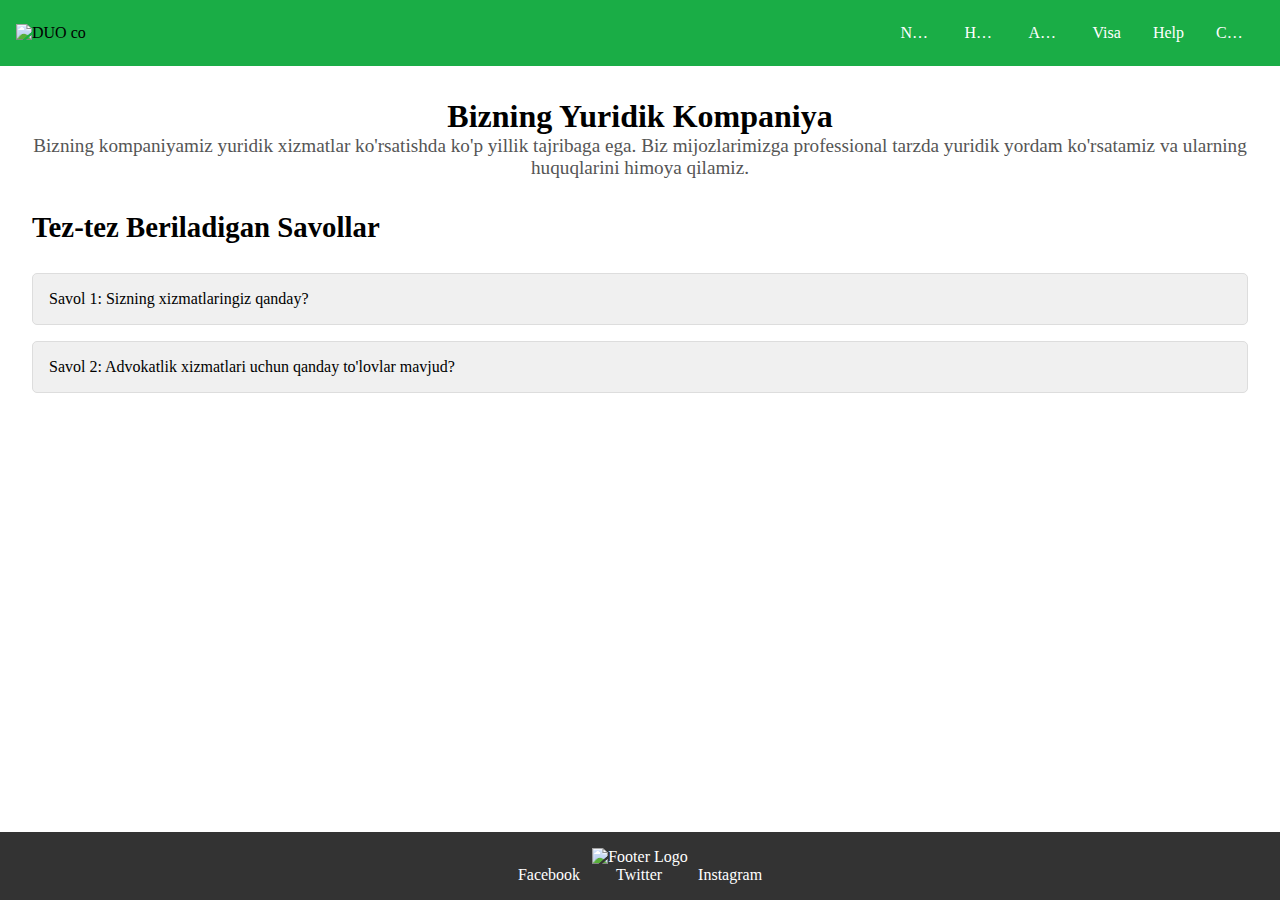
==== index.html @ 029a4a88 "Add new features and fix bugs" ====
<!DOCTYPE html>
<html lang="en">
<head>
    <meta charset="UTF-8">
    <meta name="viewport" content="width=device-width, initial-scale=1.0">
    <title>Responsive Navbar</title>
    <script src="https://cdn.jsdelivr.net/npm/@popperjs/core@2.9.2/dist/umd/popper.min.js" integrity="sha384-IQsoLXl5PILFhosVNubq5LC7Qb9DXgDA9i+tQ8Zj3iwWAwPtgFTxbJ8NT4GN1R8p" crossorigin="anonymous"></script>
<script src="https://cdn.jsdelivr.net/npm/bootstrap@5.0.2/dist/js/bootstrap.min.js" integrity="sha384-cVKIPhGWiC2Al4u+LWgxfKTRIcfu0JTxR+EQDz/bgldoEyl4H0zUF0QKbrJ0EcQF" crossorigin="anonymous"></script>
    <link rel="stylesheet" href="styles.css">
</head>
<body>
    <nav>
        <div class="navbar-header">
            <img src="logo.png" alt="DUO co" class="logo">
            <button class="burger-menu" id="burger-menu">&#9776;</button>
            <ul id="navbar-links">
                <li><a href="NoteBook/NoteBook.html" > NoteBook</a></li>
                <li><a href="#" >Home</a></li>
                <li><a href="#" >About</a></li>
                <li><a href="#" >Visa</a></li>
                <li><a href="#" >Help</a></li>
                <li><a href="#" >Contact</a></li>
            </ul>
        </div>
    </nav>
     <!-- Main Section -->
     <main>
        <section id="about">
            <h1>Bizning Yuridik Kompaniya</h1>
            <p>Bizning kompaniyamiz yuridik xizmatlar ko'rsatishda ko'p yillik tajribaga ega. Biz mijozlarimizga professional tarzda yuridik yordam ko'rsatamiz va ularning huquqlarini himoya qilamiz.</p>
        </section>

        <!-- FAQ Section -->
        <section id="faq">
            <h2>Tez-tez Beriladigan Savollar</h2>
            <div class="faq-item">
                <div class="faq-question">Savol 1: Sizning xizmatlaringiz qanday?</div>
                <div class="faq-answer">Biz turli yuridik xizmatlar ko'rsatamiz, jumladan, maslahatlar, advokatlik xizmatlari, tarjimonlik va vizalar bilan bog'liq xizmatlar.</div>
            </div>
            <div class="faq-item">
                <div class="faq-question">Savol 2: Advokatlik xizmatlari uchun qanday to'lovlar mavjud?</div>
                <div class="faq-answer">Bizning advokatlik xizmatlarimiz narxlari mijozlarimizning ehtiyojlariga qarab belgilanadi. Batafsil ma'lumot uchun biz bilan bog'laning.</div>
            </div>
            <!-- Qo'shimcha savollar va javoblar bu yerga qo'shilishi mumkin -->
        </section>
    </main>

    <footer>
        <div class="footer-logo">
            <img src="footer-logo.png" alt="Footer Logo">
        </div>
        <div class="social-links">
            <a href="#">Facebook</a>
            <a href="#">Twitter</a>
            <a href="#">Instagram</a>
        </div>
    </footer>
    <script src="script.js"></script>
</body>
</html>
---- styles.css ----
/* styles.css */
* {
    margin: 0;
    padding: 0;
    box-sizing: border-box;
}
body {
    display: flex;
    flex-direction: column;
    min-height: 100vh;
}

main {
    flex: 1;
}

/* Navbar */
nav {
    background-color: #1aad46;
    padding: 1em;
    position: relative; /* Needed for positioning the burger menu */
}

.navbar-header {
    display: flex;
    justify-content: space-between;
    align-items: center;
}

.logo {
    max-width: 100px;
    height: auto;
}

.burger-menu {
    background: none;
    border: none;
    color: white;
    font-size: 1.5em;
    cursor: pointer;
    display: none;
}

nav ul {
    list-style-type: none;
    margin: 0;
    padding: 0;
    display: flex;
    justify-content: space-around;
    flex-wrap: wrap;
}

nav ul li {
    position: relative;
}

nav ul li a {
    color: white;
    text-decoration: none;
    padding: 0.5em 1em;
    display: block;
    white-space: nowrap;
    overflow: hidden;
    text-overflow: ellipsis;
    max-width: 8ch; /* Show first 8 characters and ellipsis */
    transition: background-color 0.3s ease, max-width 0.3s ease;
}


nav ul li a:hover {
    background-color: #555;
    max-width: none; /* Remove max-width on hover */
}

nav ul li a:hover::after {
    display: block;
}

/* Main Section */
main {
    padding: 2em;
    text-align: center;
}

main h1 {
    font-size: 2em;
}

main p {
    font-size: 1.2em;
    color: #555;
}

/* FAQ Section */
#faq {
    text-align: left;
    margin: 2em 0;
}

#faq h2 {
    font-size: 1.8em;
    margin-bottom: 1em;
}

.faq-item {
    margin-bottom: 1em;
}

.faq-question {
    background-color: #f0f0f0;
    padding: 1em;
    cursor: pointer;
    border-radius: 5px; /* Rounded corners for questions */
    border: 1px solid #ddd; /* Border for questions */
}

.faq-answer {
    display: none;
    padding: 1em;
    background-color: #e0e0e0;
    border-radius: 5px; /* Rounded corners for answers */
    border: 1px solid #ddd; /* Border for answers */
}

/* Footer */
footer {
    background-color: #333;
    color: white;
    padding: 1em;
    text-align: center;
    display: flex;
    justify-content: space-between;
    align-items: center;
    flex-wrap: wrap;
    bottom: 0%;
    
}
footer {
    flex-direction: column;
    text-align: center;
}

.footer-logo img {
    max-width: 100px;
}

.social-links a {
    color: white;
    text-decoration: none;
    margin: 0 1em;
}

.social-links a:hover {
    text-decoration: underline;
}

/* Responsive Styles */
@media (max-width: 768px) {
    .burger-menu {
        display: block;
    }

    nav ul {
        display: none;
        flex-direction: column;
        align-items: center;
        width: 100%;
        position: absolute;
        top: 60px; /* Adjust based on your header height */
        left: 0;
        background-color: hsla(157, 87%, 49%, 0.956); /* Yarim shaffof ko'k */;
        padding: 0;
        z-index: 20;
        box-shadow: 0 2px 5px rgba(0, 0, 0, 0.2); /* Shadow for dropdown effect */
    }

    nav ul.show {
        display: flex;
    }

    nav ul li {
        width: 100%;
        text-align: center;
    }

    nav ul li a {
        max-width: none; /* Allow text to extend fully */
        white-space: normal; /* Allow text to wrap */
        padding: 1em; /* Increased padding for better touch target */
        overflow: visible; /* Ensure no text is cut off */
    }

  

    nav ul li a:hover {
        background-color: #555; /* Background color on hover */
    }
}
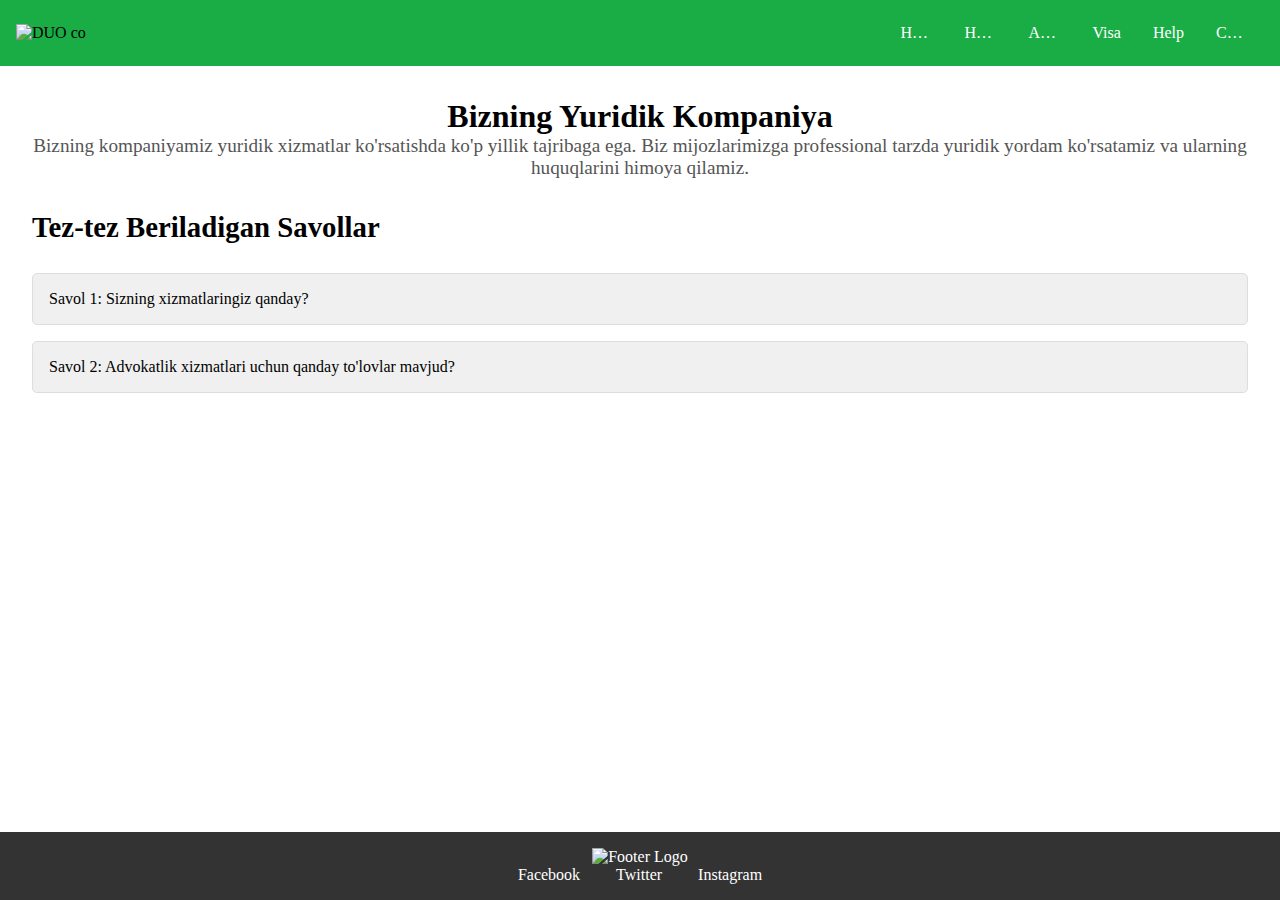
==== commit 421ec94b: "header sozlandi" ====
--- a/index.html
+++ b/index.html
@@ -5,7 +5,7 @@
     <meta name="viewport" content="width=device-width, initial-scale=1.0">
     <title>Responsive Navbar</title>
     <script src="https://cdn.jsdelivr.net/npm/@popperjs/core@2.9.2/dist/umd/popper.min.js" integrity="sha384-IQsoLXl5PILFhosVNubq5LC7Qb9DXgDA9i+tQ8Zj3iwWAwPtgFTxbJ8NT4GN1R8p" crossorigin="anonymous"></script>
-<script src="https://cdn.jsdelivr.net/npm/bootstrap@5.0.2/dist/js/bootstrap.min.js" integrity="sha384-cVKIPhGWiC2Al4u+LWgxfKTRIcfu0JTxR+EQDz/bgldoEyl4H0zUF0QKbrJ0EcQF" crossorigin="anonymous"></script>
+    <script src="https://cdn.jsdelivr.net/npm/bootstrap@5.0.2/dist/js/bootstrap.min.js" integrity="sha384-cVKIPhGWiC2Al4u+LWgxfKTRIcfu0JTxR+EQDz/bgldoEyl4H0zUF0QKbrJ0EcQF" crossorigin="anonymous"></script>
     <link rel="stylesheet" href="styles.css">
 </head>
 <body>
@@ -14,7 +14,7 @@
             <img src="logo.png" alt="DUO co" class="logo">
             <button class="burger-menu" id="burger-menu">&#9776;</button>
             <ul id="navbar-links">
-                <li><a href="NoteBook/NoteBook.html" > NoteBook</a></li>
+                <li><a href="study/home.html">  HOME</a></li>
                 <li><a href="#" >Home</a></li>
                 <li><a href="#" >About</a></li>
                 <li><a href="#" >Visa</a></li>
